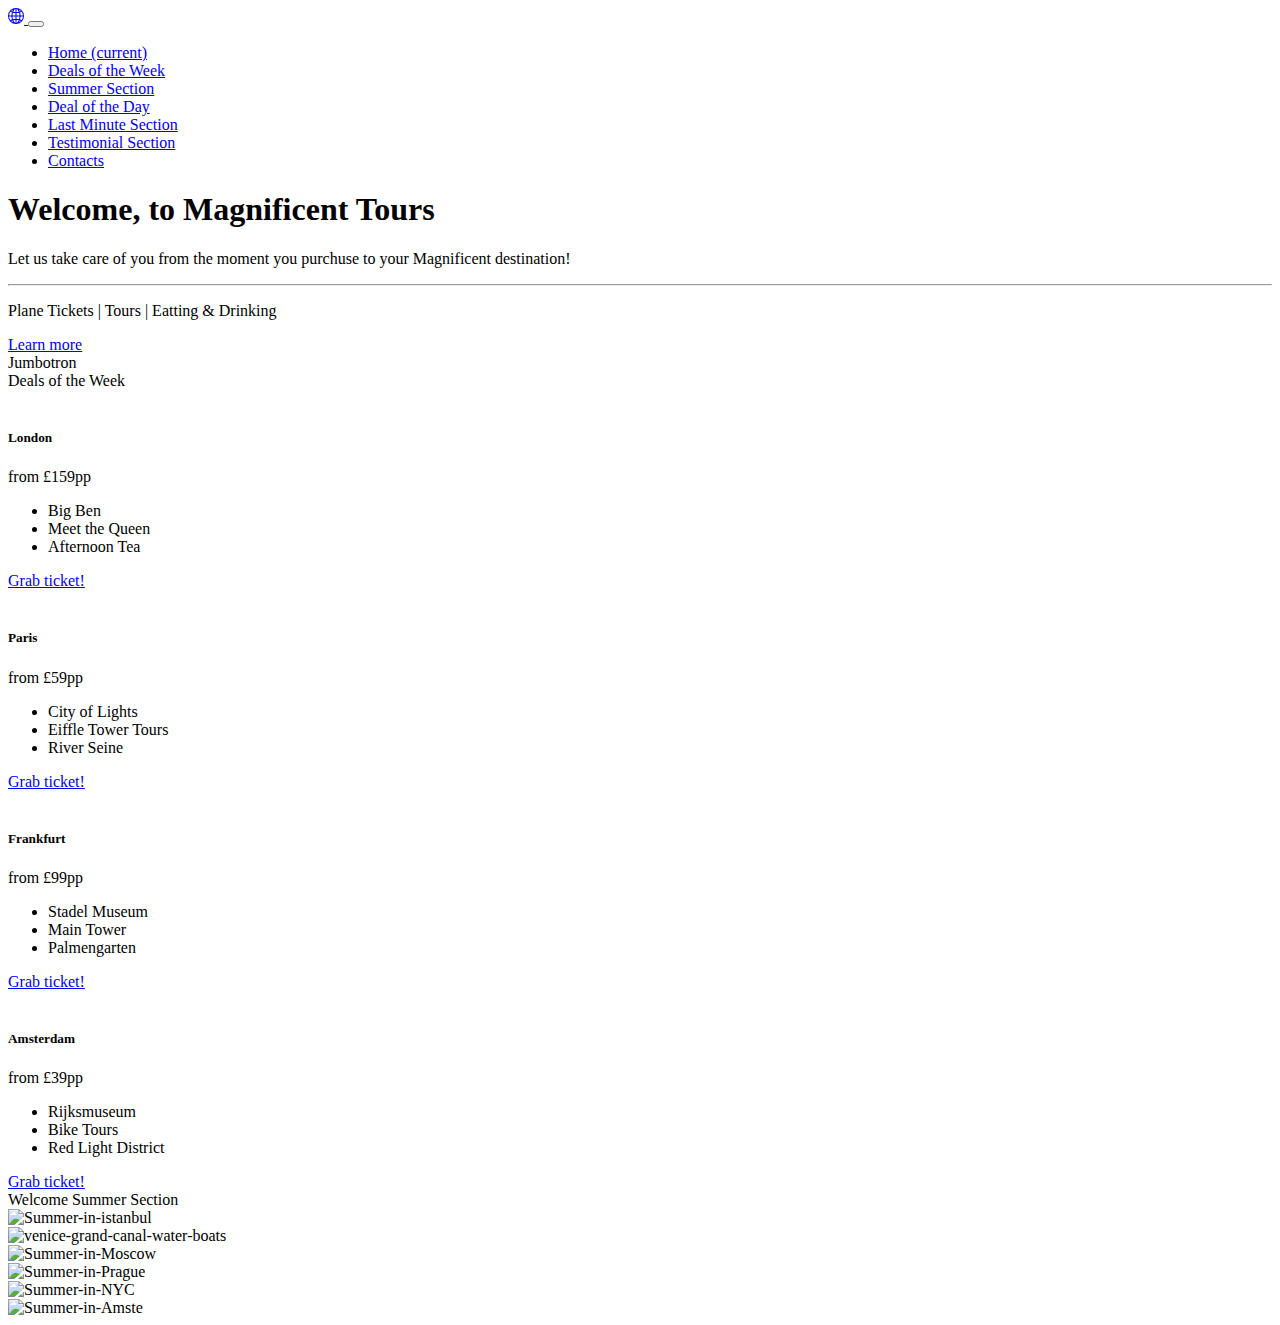
==== D3/index.html @ d069ca78 "Welcome Summer Section" ====
<!DOCTYPE html>
<html lang="en">
  <head>
    <!--

        ASSIGNMENT RULES
        - This challenge should be done in couples, go in Eduflow to find who you are paired with
        - Implement one exercise each, switching side from driver and navigator frequently
        - We suggest you to use Zoom or Google Hangouts to speak and look at each other throughout the whole activity

        - The exercise must be pushed to the repository and linked on EduFlow by the end of the day
        - You can google / use StackOverflow BUT we suggest you to use just the material provided
        - To test the page, open it with your browser and use the inspector.
        - Use Bootstrap4.6 classes to arrange the page layout and components.
        - Use containers, rows and cols in order to have a working responsive layout.


        EXERCISE: 
        You are implementing a website for a Travel Agency.
        In the page you will add all the destination you're dreaming to go to in the near future!


        Ex 1) Implement a navigation bar, connected to all the sections of the page. 
        Ex 2) Add a logo into the navigation bar (can be any image)
        Ex 3) Add a Jumbotron section in which you'll have the name and the claim of the tour operator
        Ex 4) Implement the "Deal of the Week" section. In this section you'll display 4 destinations.
         In this section you should have:
            - 4 destinations per row when the screen is very large
            - 3 destinations per row when you are on a tablet (or a smaller window)
            - 2 destinations per row when you are on a small screen

        Ex 5) Implement the "Welcome Summer" section. In this section you'll propose 6 destinations to your user
            In this section you should have:
                - 6 destinations per row when the screen is very large
                - 3 destinations per row when you are on a tablet (or a smaller window)
                - 2 destinations per row when you are on a small screen
        
        Ex 6) Implement a "Deal of the day" section. In this section you'll have:
            - 66% of the page with a picture of the destination
            - 33% with Name, dates, price and a short description

        Ex 7) Make the "Deal of the day" section disappear on a mobile screens
        Ex 8) Add to the Welcome Summer destinations section a large shadow
        Ex 9) Create a section Last Minute, in which you'll display the pictures from the destinations as Cards
        Ex 10) Create a "Testimonial" section, in which the user can find several feedbacks from fake customers
        Ex 11) Create a footer with the company information and a button "Contact Us"

        Ex 11) Create a button next to each section to collapse and reopen the given section
        Ex 12) Create a method that counts the number of "travels" on the page
        Ex 13) Create a modal view with a message and a email field
        Ex 14) When the user clicks on "contact us" the modal is displayed
        Ex 15) Create a function that adds a "HOT" badge to all the "Welcome Summer" offers
        Ex 16) Create a function to delete all "cards" from the page
      -->

       <!-- Bootstrap CSS -->
    <link
    rel="stylesheet"
    href="https://cdn.jsdelivr.net/npm/bootstrap@4.6.0/dist/css/bootstrap.min.css"
    integrity="sha384-B0vP5xmATw1+K9KRQjQERJvTumQW0nPEzvF6L/Z6nronJ3oUOFUFpCjEUQouq2+l"
    crossorigin="anonymous"
  />
  </head>
  <body>
    <div class="container">
        <!-- Navigation Section -->
        <nav class="navbar navbar-expand-lg navbar-light bg-light">
          <a class="navbar-brand" href="#"
            ><svg
              width="1em"
              height="1em"
              viewBox="0 0 16 16"
              class="bi bi-globe2"
              fill="currentColor"
              xmlns="http://www.w3.org/2000/svg"
            >
              <path
                fill-rule="evenodd"
                d="M0 8a8 8 0 1 1 16 0A8 8 0 0 1 0 8zm7.5-6.923c-.67.204-1.335.82-1.887 1.855-.143.268-.276.56-.395.872.705.157 1.472.257 2.282.287V1.077zM4.249 3.539a8.372 8.372 0 0 1-1.198-.49 7.01 7.01 0 0 1 2.276-1.52 6.7 6.7 0 0 0-.597.932 8.854 8.854 0 0 0-.48 1.079zM3.509 7.5H1.017A6.964 6.964 0 0 1 2.38 3.825c.47.258.995.482 1.565.667A13.4 13.4 0 0 0 3.508 7.5zm1.4-2.741c.808.187 1.681.301 2.591.332V7.5H4.51c.035-.987.176-1.914.399-2.741zM8.5 5.09V7.5h2.99a12.342 12.342 0 0 0-.399-2.741c-.808.187-1.681.301-2.591.332zM4.51 8.5H7.5v2.409c-.91.03-1.783.145-2.591.332a12.343 12.343 0 0 1-.4-2.741zm3.99 0v2.409c.91.03 1.783.145 2.591.332.223-.827.364-1.754.4-2.741H8.5zm-3.282 3.696A12.63 12.63 0 0 1 7.5 11.91v3.014c-.67-.204-1.335-.82-1.887-1.855a7.776 7.776 0 0 1-.395-.872zm.11 2.276a6.696 6.696 0 0 1-.598-.933 8.853 8.853 0 0 1-.481-1.079 8.38 8.38 0 0 0-1.198.49 7.01 7.01 0 0 0 2.276 1.522zm-1.383-2.964a9.083 9.083 0 0 0-1.565.667A6.963 6.963 0 0 1 1.018 8.5h2.49a13.36 13.36 0 0 0 .437 3.008zm6.728 2.964a7.009 7.009 0 0 0 2.275-1.521 8.376 8.376 0 0 0-1.197-.49 8.853 8.853 0 0 1-.481 1.078 6.688 6.688 0 0 1-.597.933zM8.5 11.909c.81.03 1.577.13 2.282.287-.12.312-.252.604-.395.872-.552 1.035-1.218 1.65-1.887 1.855V11.91zm3.555-.401c.57.185 1.095.409 1.565.667A6.963 6.963 0 0 0 14.982 8.5h-2.49a13.36 13.36 0 0 1-.437 3.008zM14.982 7.5h-2.49a13.361 13.361 0 0 0-.437-3.008 9.123 9.123 0 0 0 1.565-.667A6.963 6.963 0 0 1 14.982 7.5zM11.27 2.461c.177.334.339.694.482 1.078a8.368 8.368 0 0 0 1.196-.49 7.01 7.01 0 0 0-2.275-1.52c.218.283.418.597.597.932zm-.488 1.343c-.705.157-1.473.257-2.282.287V1.077c.67.204 1.335.82 1.887 1.855.143.268.276.56.395.872z"
              />
            </svg>
          </a>
          <button
            class="navbar-toggler"
            type="button"
            data-toggle="collapse"
            data-target="#navbarSupportedContent"
            aria-controls="navbarSupportedContent"
            aria-expanded="false"
            aria-label="Toggle navigation"
          >
            <span class="navbar-toggler-icon"></span>
          </button>
          <div class="collapse navbar-collapse" id="navbarSupportedContent">
              <ul class="navbar-nav mr-auto">
                <li class="nav-item active">
                  <a class="nav-link" href="#"
                    >Home <span class="sr-only">(current)</span></a
                  >
                </li>
                <li class="nav-item">
                  <a class="nav-link" href="#dealsOfTheWeek">Deals of the Week</a>
                </li>
                <li class="nav-item">
                  <a class="nav-link" href="#welcomeSummerSection"
                    >Summer Section</a
                  >
                </li>
                <li class="nav-item">
                  <a class="nav-link" href="#dealOfTheDay">Deal of the Day</a>
                </li>
                <li class="nav-item">
                  <a class="nav-link" href="#lastMinuteSection"
                    >Last Minute Section</a
                  >
                </li>
                <li class="nav-item">
                  <a class="nav-link" href="#carouselExampleCaptions"
                    >Testimonial Section</a
                  >
                </li>
                <li class="nav-item">
                  <a class="nav-link" href="#contact">Contacts</a>
                </li>
                <!-- <li class="nav-item dropdown">
                <a class="nav-link dropdown-toggle" href="#" id="navbarDropdown" role="button" data-toggle="dropdown"
                  aria-haspopup="true" aria-expanded="false">
                  Dropdown
                </a>
              <div class="dropdown-menu" aria-labelledby="navbarDropdown">
                <a class="dropdown-item" href="#">Action</a>
                <a class="dropdown-item" href="#">Another action</a>
                <div class="dropdown-divider"></div>
                <a class="dropdown-item" href="#">Something else here</a>
              </div>
              </li>-->
                <!-- <li class="nav-item">
                <a class="nav-link disabled" href="#" tabindex="-1" aria-disabled="true">Disabled</a>
              </li> -->
              </ul>
              <!-- <form class="form-inline my-2 my-lg-0">
              <input class="form-control mr-sm-2" type="search" placeholder="Search" aria-label="Search" />
              <button class="btn btn-outline-success my-2 my-sm-0" type="submit">
                Search
              </button>
            </form> -->
            </div>
          </nav>
  
          <!-- Jumbotron Section -->

  <div class="jumbotron collapse show" id="jumbotron">
    <h1 class="display-4">Welcome, to Magnificent Tours</h1>
    <p class="lead">
      Let us take care of you from the moment you purchuse to your Magnificent
      destination!
    </p>
    <hr class="my-4" />
    <p>Plane Tickets | Tours | Eatting & Drinking</p>
    <a class="btn btn-primary btn-lg" href="#" role="button">Learn more</a>
  </div>
  <div class="mx-auto text-center">
    <a
      class="btn btn-outline-secondary"
      data-toggle="collapse"
      data-target="#jumbotron"
      role="button"
      aria-expanded="false"
      aria-controls="jumbotron"
      >Jumbotron</a
    >
    <!-- Deals of the Week Section -->
         <div class="mx-auto text-center">
            <a
              class="btn btn-outline-secondary"
              data-toggle="collapse"
              data-target="#dealsOfTheWeek"
              role="button"
              aria-expanded="false"
              aria-controls="dealsOfTheWeek"
              >Deals of the Week</a
            >
          </div>
          <div class="row collapse show" id="dealsOfTheWeek">
            <div class="col-6 col-md-4 col-lg-3">
              <div class="card destination">
                <img
                  src="https://images.pexels.com/photos/460672/pexels-photo-460672.jpeg"
                  class="card-img-top"
                  alt=""
                />
                <div class="card-body">
                  <h5 class="card-title">London</h5>
                  <p class="card-text">from £159pp</p>
                </div>
                    <ul class="list-group list-group-flush">
                        <li class="list-group-item">Big Ben</li>
                        <li class="list-group-item">Meet the Queen</li>
                        <li class="list-group-item">Afternoon Tea</li>
                    </ul>
                <div class="card-body">
                  <a href="#" class="card-link">Grab ticket!</a>
                </div>
              </div>
            </div>
            <div class="col-6 col-md-4 col-lg-3">
              <div class="card destination">
                <img
                  src="https://images.pexels.com/photos/338515/pexels-photo-338515.jpeg"
                  class="card-img-top"
                  alt=""
                />
                <div class="card-body">
                  <h5 class="card-title">Paris</h5>
                  <p class="card-text">from £59pp</p>
                </div>
                <ul class="list-group list-group-flush">
                  <li class="list-group-item">City of Lights</li>
                  <li class="list-group-item">Eiffle Tower Tours</li>
                  <li class="list-group-item">River Seine</li>
                </ul>
                <div class="card-body">
                  <a href="#" class="card-link">Grab ticket!</a>
                </div>
              </div>
            </div>
            <div class="col-6 col-md-4 col-lg-3">
              <div class="card destination">
                <img
                  src="https://images.pexels.com/photos/1124460/pexels-photo-1124460.jpeg"
                  class="card-img-top"
                  alt=""
                />
                <div class="card-body">
                  <h5 class="card-title">Frankfurt</h5>
                  <p class="card-text">from £99pp</p>
                </div>
                <ul class="list-group list-group-flush">
                  <li class="list-group-item">Stadel Museum</li>
                  <li class="list-group-item">Main Tower</li>
                  <li class="list-group-item">Palmengarten</li>
                </ul>
                <div class="card-body">
                  <a href="#" class="card-link">Grab ticket!</a>
                </div>
              </div>
            </div>
            <div class="col-6 col-md-4 col-lg-3">
              <div class="card destination">
                <img
                  src="https://images.pexels.com/photos/1414467/pexels-photo-1414467.jpeg"
                  class="card-img-top"
                  alt=""
                />
                <div class="card-body">
                  <h5 class="card-title">Amsterdam</h5>
                  <p class="card-text">from £39pp</p>
                </div>
                <ul class="list-group list-group-flush">
                  <li class="list-group-item">Rijksmuseum</li>
                  <li class="list-group-item">Bike Tours</li>
                  <li class="list-group-item">Red Light District</li>
                </ul>
                <div class="card-body">
                  <a href="#" class="card-link">Grab ticket!</a>
                </div>
              </div>
            </div>
          </div>
  <!-- Welcome Summer Section -->
  <div class="mx-auto text-center">
    <a
      class="btn btn-outline-secondary"
      data-toggle="collapse"
      data-target="#welcomeSummerSection"
      role="button"
      aria-expanded="false"
      aria-controls="welcomeSummerSection"
      >Welcome Summer Section</a
    >
  </div>
    <div
    class="container shadow-lg p-3 mb-5 bg-white rounded collapse show"
    id="welcomeSummerSection"
    >
    <div class="row">
      <div class="col-6 col-md-4 col-lg-2 destination">
        <img
          class="img-fluid"
          src="https://images.pexels.com/photos/2159549/pexels-photo-2159549.jpeg"
          alt="Summer-in-istanbul"
        />
      </div>
      <div class="col-6 col-md-4 col-lg-2 destination">
        <img
          class="img-fluid"
          src="https://images.pexels.com/photos/161850/venice-grand-canal-water-boats-161850.jpeg"
          alt="venice-grand-canal-water-boats"
        />
      </div>
      <div class="col-6 col-md-4 col-lg-2 destination">
        <img
          class="img-fluid"
          src="https://images.pexels.com/photos/2842117/pexels-photo-2842117.jpeg"
          alt="Summer-in-Moscow"
        />
      </div>
      <div class="col-6 col-md-4 col-lg-2 destination">
        <img
          class="img-fluid"
          src="https://images.pexels.com/photos/126292/pexels-photo-126292.jpeg"
          alt="Summer-in-Prague"
        />
      </div>
      <div class="col-6 col-md-4 col-lg-2 destination">
        <img
          class="img-fluid"
          src="https://images.pexels.com/photos/1486222/pexels-photo-1486222.jpeg"
          alt="Summer-in-NYC"
        />
      </div>
      <div class="col-6 col-md-4 col-lg-2 destination">
        <img
          class="img-fluid"
          src="https://images.pexels.com/photos/1414467/pexels-photo-1414467.jpeg"
          alt="Summer-in-Amste"
        />
      </div>
    </div>
  </div>
 <!-- Option 1: jQuery and Bootstrap Bundle (includes Popper) -->
 <script
 src="https://code.jquery.com/jquery-3.5.1.slim.min.js"
 integrity="sha384-DfXdz2htPH0lsSSs5nCTpuj/zy4C+OGpamoFVy38MVBnE+IbbVYUew+OrCXaRkfj"
 crossorigin="anonymous"
></script>
<script
 src="https://cdn.jsdelivr.net/npm/bootstrap@4.6.0/dist/js/bootstrap.bundle.min.js"
 integrity="sha384-Piv4xVNRyMGpqkS2by6br4gNJ7DXjqk09RmUpJ8jgGtD7zP9yug3goQfGII0yAns"
 crossorigin="anonymous"
></script>

<!-- Option 2: Separate Popper and Bootstrap JS -->
<!--
<script src="https://code.jquery.com/jquery-3.5.1.slim.min.js" integrity="sha384-DfXdz2htPH0lsSSs5nCTpuj/zy4C+OGpamoFVy38MVBnE+IbbVYUew+OrCXaRkfj" crossorigin="anonymous"></script>
<script src="https://cdn.jsdelivr.net/npm/popper.js@1.16.1/dist/umd/popper.min.js" integrity="sha384-9/reFTGAW83EW2RDu2S0VKaIzap3H66lZH81PoYlFhbGU+6BZp6G7niu735Sk7lN" crossorigin="anonymous"></script>
<script src="https://cdn.jsdelivr.net/npm/bootstrap@4.6.0/dist/js/bootstrap.min.js" integrity="sha384-+YQ4JLhjyBLPDQt//I+STsc9iw4uQqACwlvpslubQzn4u2UU2UFM80nGisd026JF" crossorigin="anonymous"></script>
-->

  </body>
</html>
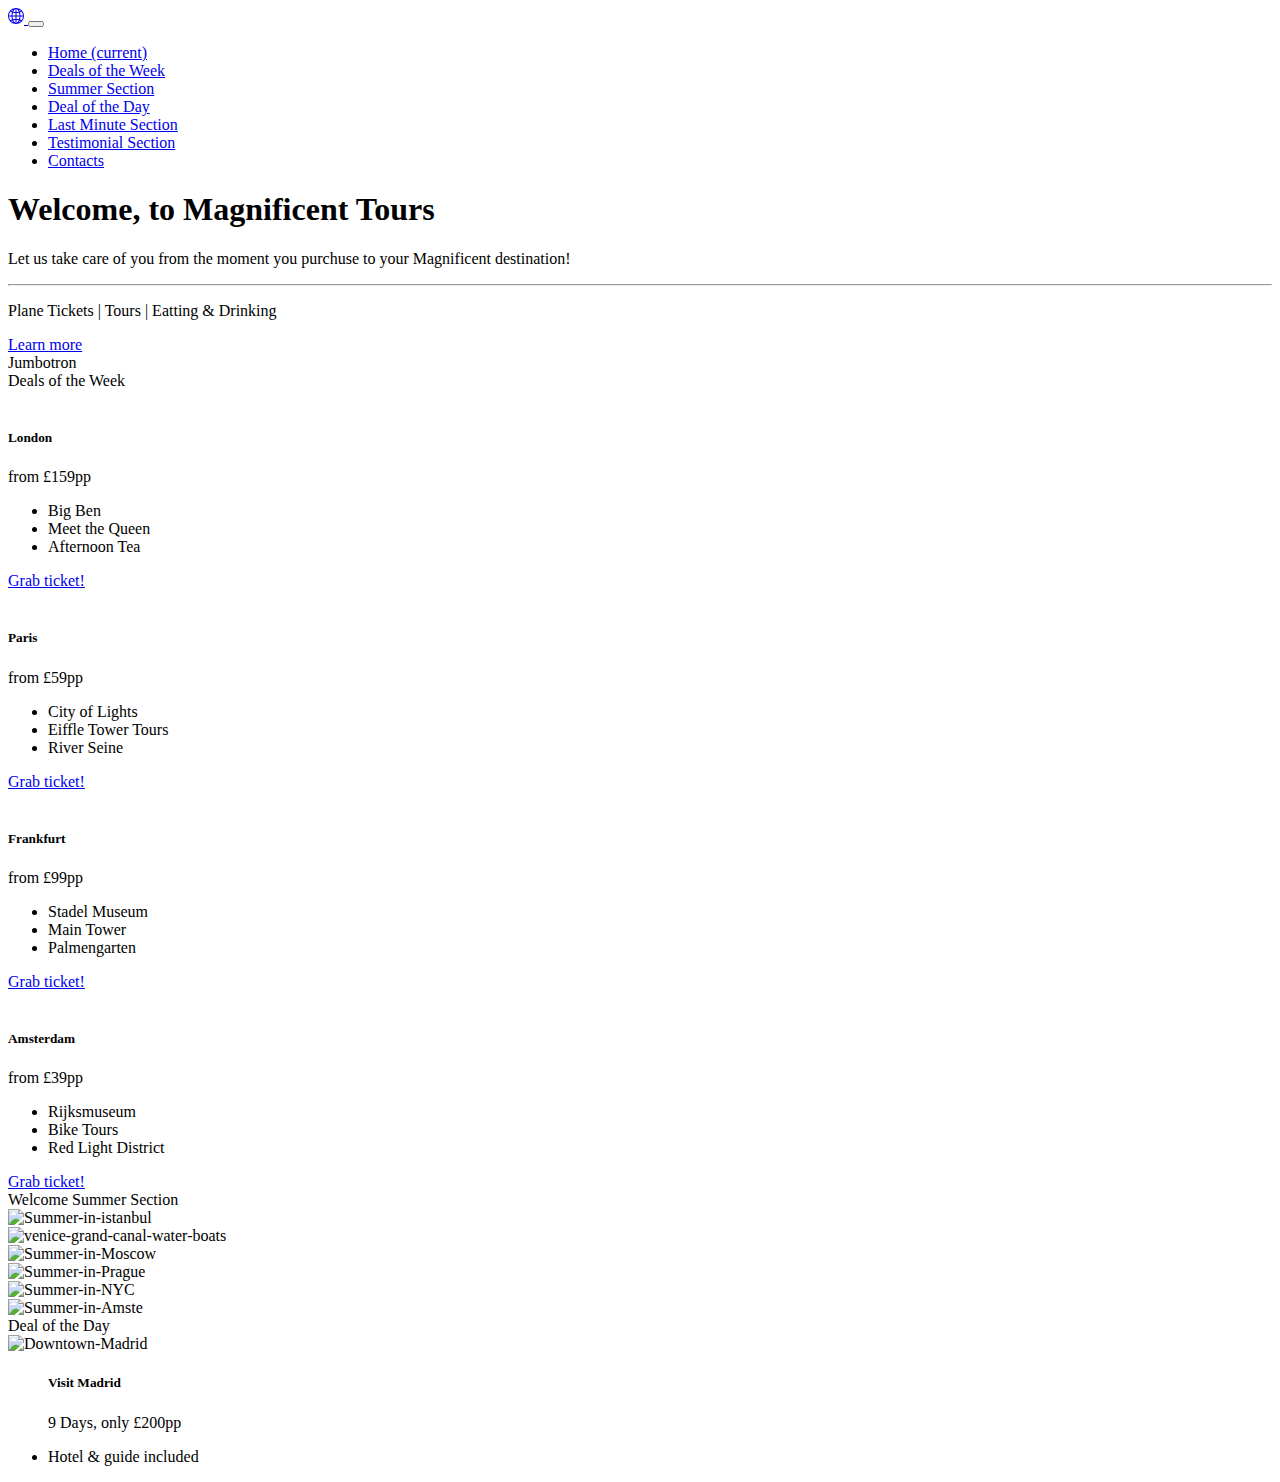
==== commit eb6d9a32: "Deal of the Day Completed" ====
--- a/D3/index.html
+++ b/D3/index.html
@@ -328,6 +328,39 @@
       </div>
     </div>
   </div>
+  <!-- Deal of the Day -->
+    <div class="mx-auto text-center d-none d-md-block">
+        <a
+          class="btn btn-outline-secondary"
+          data-toggle="collapse"
+          data-target="#dealOfTheDay"
+          role="button"
+          aria-expanded="false"
+          aria-controls="dealOfTheDay"
+          >Deal of the Day</a
+        >
+      </div>
+      <div id="dealOfTheDay" class="collapse show">
+        <div class="container d-none d-md-block">
+          <div class="row">
+            <div class="col-8 destination">
+              <img
+                src="https://images.pexels.com/photos/3757144/pexels-photo-3757144.jpeg"
+                alt="Downtown-Madrid"
+                width="100%"
+              />
+            </div>
+            <div class="col-4">
+              <ul class="list-group list-group-flush">
+                <h5 class="card-title">Visit Madrid</h5>
+                <p class="card-text">9 Days, only £200pp</p>
+                <li class="list-group-item">Hotel & guide included</li>
+              </ul>
+            </div>
+          </div>
+        </div>
+      </div>
+    </div>
  <!-- Option 1: jQuery and Bootstrap Bundle (includes Popper) -->
  <script
  src="https://code.jquery.com/jquery-3.5.1.slim.min.js"
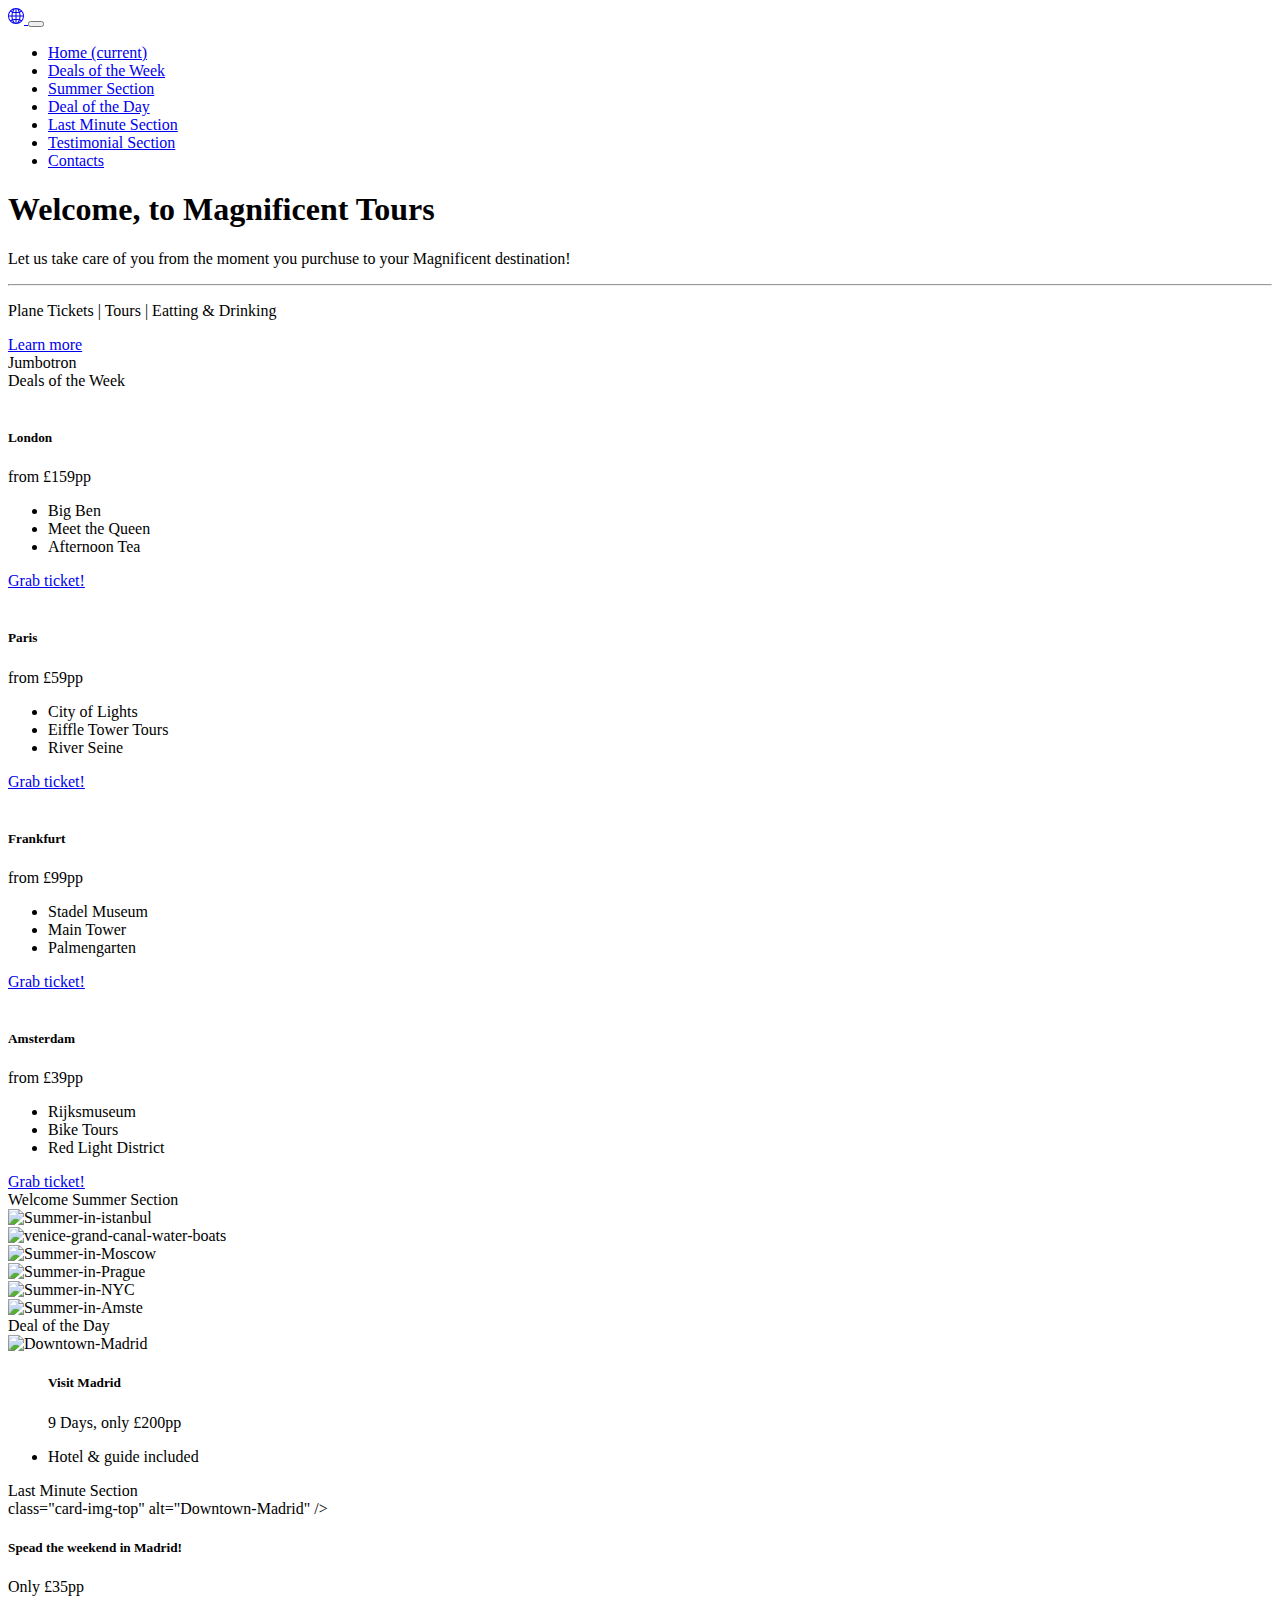
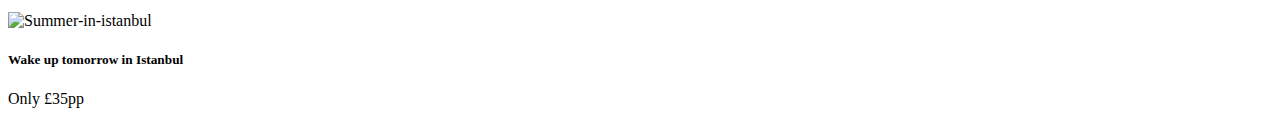
==== commit a3d337d1: "Last Minute Section" ====
--- a/D3/index.html
+++ b/D3/index.html
@@ -361,6 +361,48 @@
         </div>
       </div>
     </div>
+ <!-- Last Minute Section -->
+ <div class="mx-auto text-center">
+    <a
+      class="btn btn-outline-secondary"
+      data-toggle="collapse"
+      data-target="#lastMinuteSection"
+      role="button"
+      aria-expanded="false"
+      aria-controls="lastMinuteSection"
+      >Last Minute Section</a
+    >
+  </div>
+  <div class="container my-0 my-md-1">
+    <div id="lastMinuteSection" class="collapse show">
+      <div class="row">
+        <div class="col-sm-6">
+          <div class="card destination">
+              class="card-img-top"
+              alt="Downtown-Madrid"
+            />
+            <div class="card-body">
+              <h5 class="card-title">Spead the weekend in Madrid!</h5>
+              <p class="card-text">Only £35pp</p>
+            </div>
+          </div>
+        </div>
+        <div class="col-sm-6">
+          <div class="card destination">
+            <img
+              src="https://images.pexels.com/photos/2159549/pexels-photo-2159549.jpeg"
+              class="card-img-top destination"
+              alt="Summer-in-istanbul"
+            />
+            <div class="card-body">
+              <h5 class="card-title">Wake up tomorrow in Istanbul</h5>
+              <p class="card-text">Only £35pp</p>
+            </div>
+          </div>
+        </div>
+      </div>
+    </div>
+  </div>
  <!-- Option 1: jQuery and Bootstrap Bundle (includes Popper) -->
  <script
  src="https://code.jquery.com/jquery-3.5.1.slim.min.js"
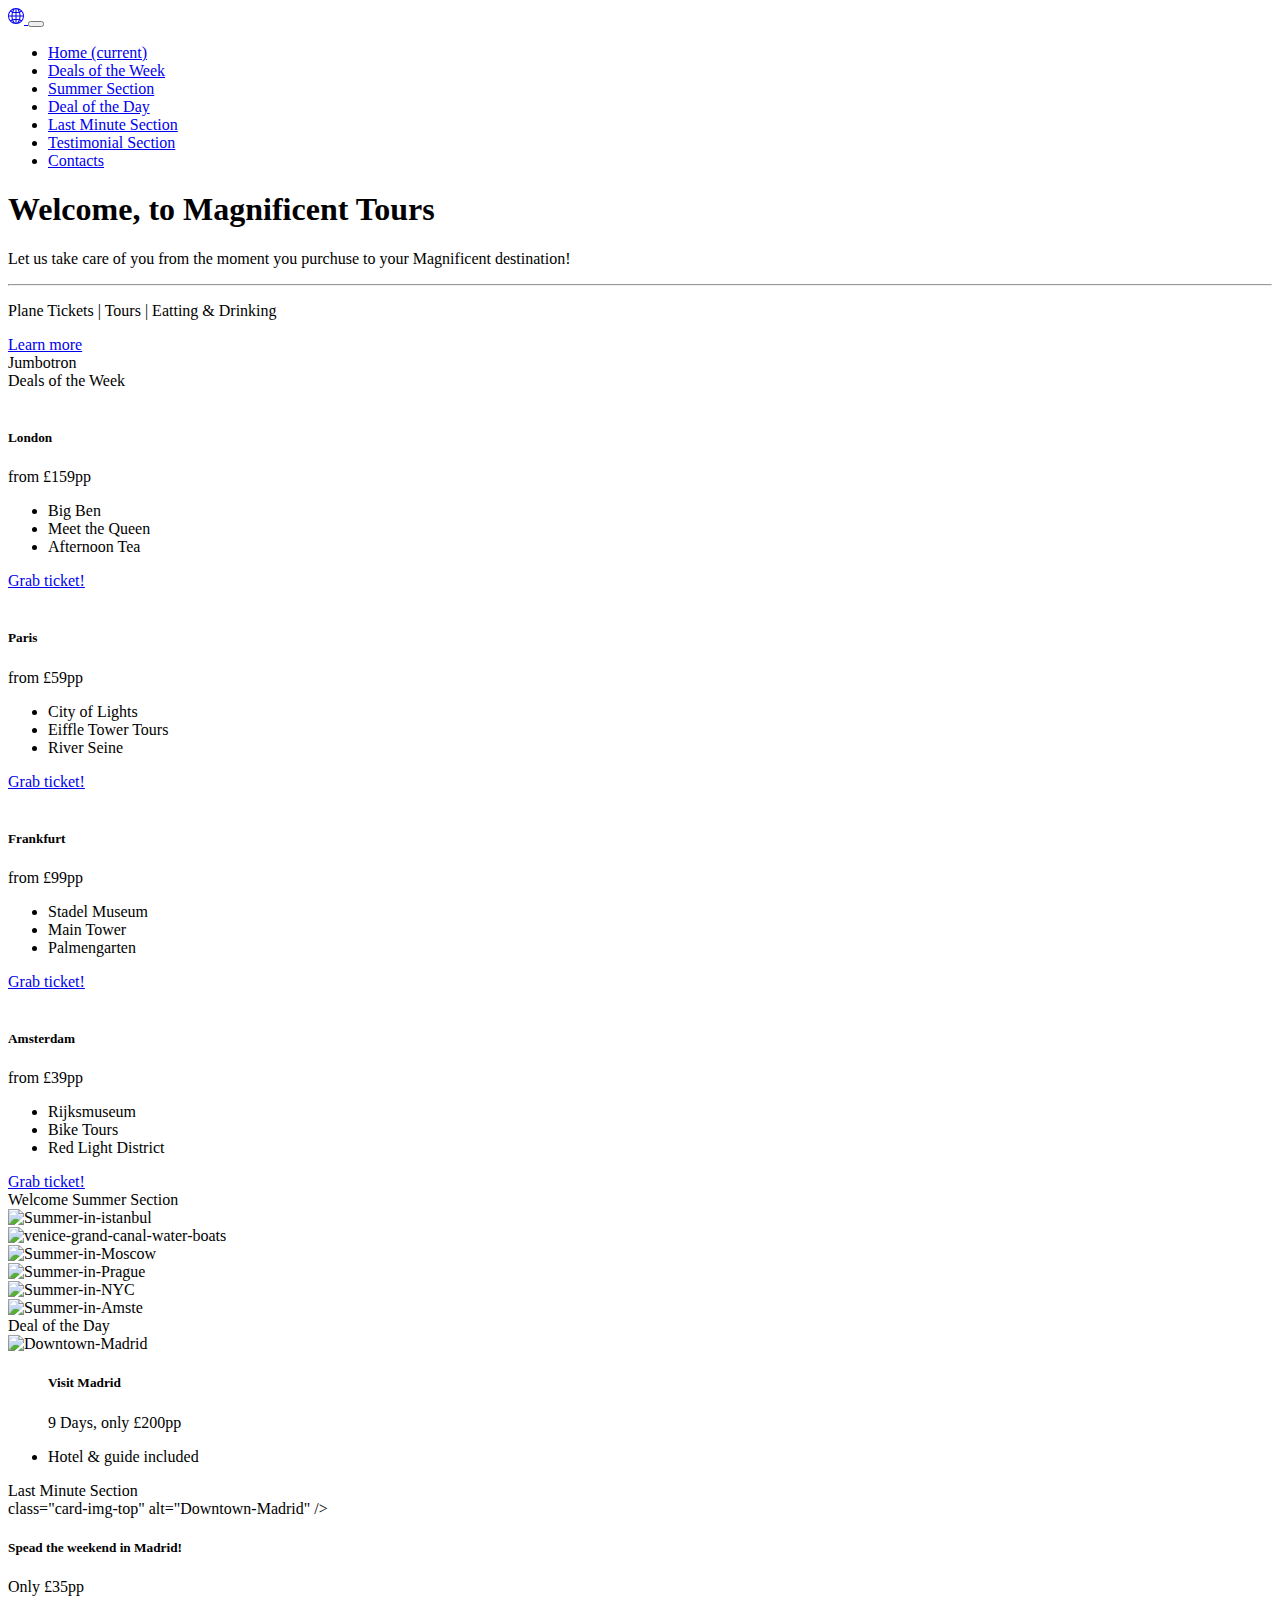
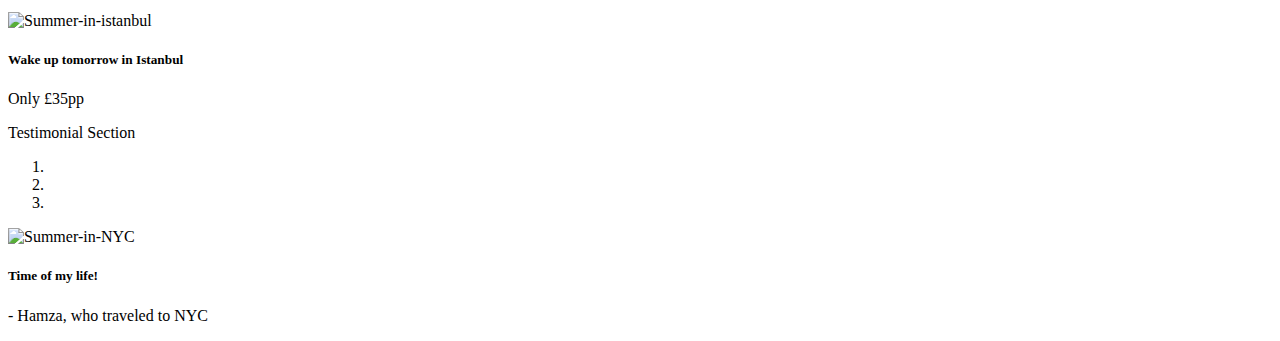
==== commit a8370dff: "Testimonial Section Part 1" ====
--- a/D3/index.html
+++ b/D3/index.html
@@ -403,6 +403,45 @@
       </div>
     </div>
   </div>
+ <!-- Testimonial Section -->
+ <div class="mx-auto text-center">
+    <a
+      class="btn btn-outline-secondary"
+      data-toggle="collapse"
+      data-target="#carouselExampleCaptions"
+      role="button"
+      aria-expanded="false"
+      aria-controls="carouselExampleCaptions"
+      >Testimonial Section</a
+    >
+  </div>
+  <div class="container">
+    <div
+      id="carouselExampleCaptions"
+      class="carousel slide collapse show"
+      data-ride="carousel"
+    >
+      <ol class="carousel-indicators">
+        <li
+          data-target="#carouselExampleCaptions"
+          data-slide-to="0"
+          class="active"
+        ></li>
+        <li data-target="#carouselExampleCaptions" data-slide-to="1"></li>
+        <li data-target="#carouselExampleCaptions" data-slide-to="2"></li>
+      </ol>
+      <div class="carousel-inner">
+        <div class="carousel-item active">
+          <img
+            src="https://images.pexels.com/photos/1486222/pexels-photo-1486222.jpeg"
+            class="d-block w-100 destination"
+            alt="Summer-in-NYC"
+          />
+          <div class="carousel-caption d-none d-md-block">
+            <h5>Time of my life!</h5>
+            <p>- Hamza, who traveled to NYC</p>
+          </div>
+        </div>
  <!-- Option 1: jQuery and Bootstrap Bundle (includes Popper) -->
  <script
  src="https://code.jquery.com/jquery-3.5.1.slim.min.js"
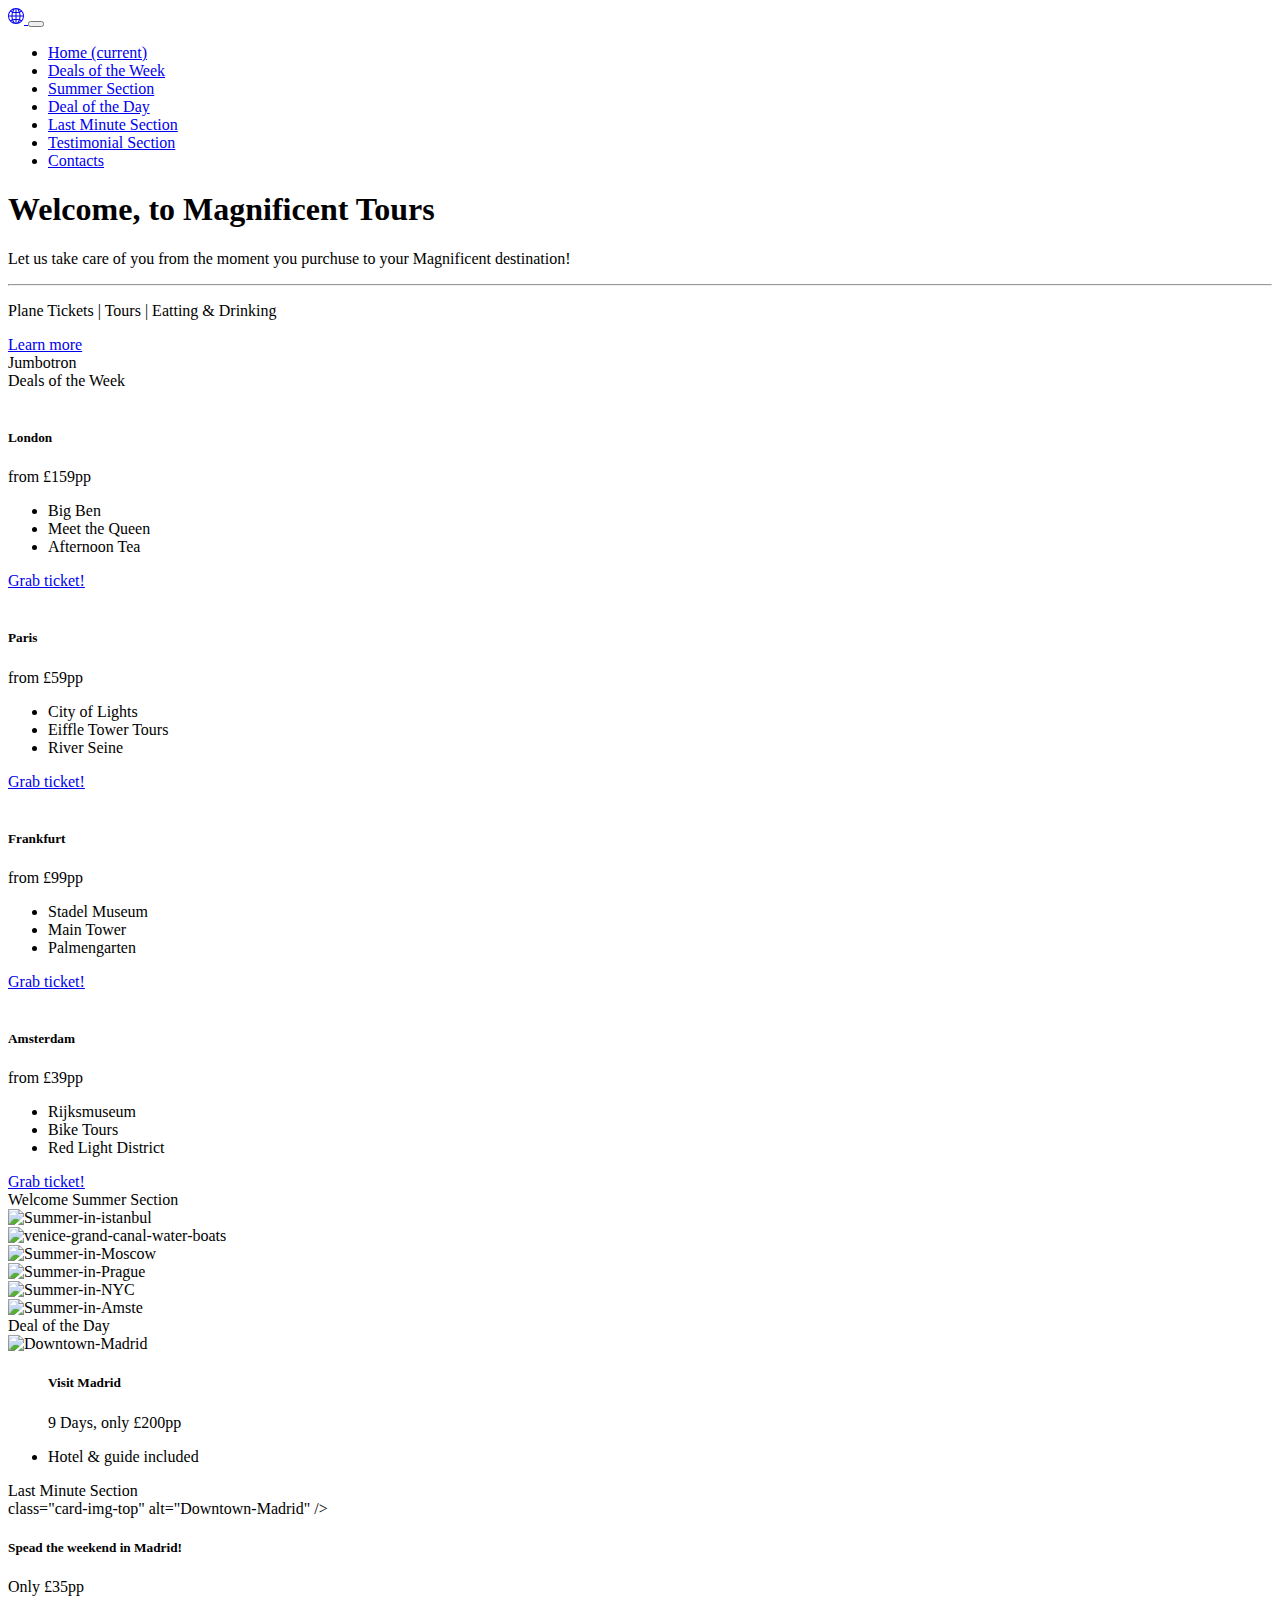
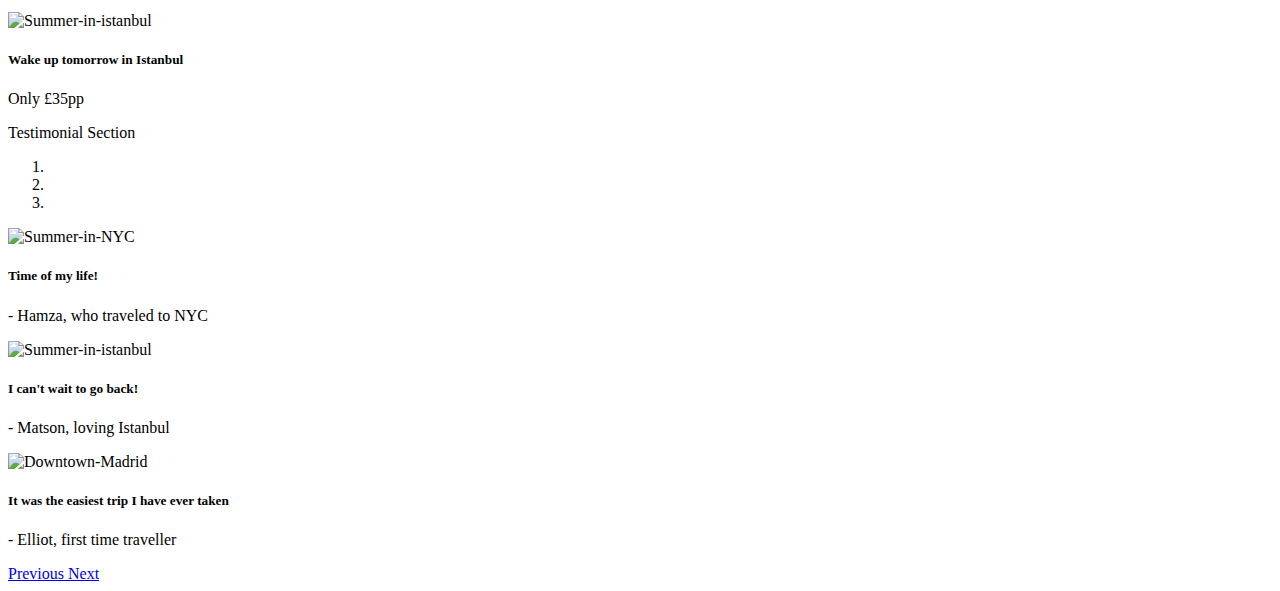
==== commit d37438a4: "Testimonial Section Part 2" ====
--- a/D3/index.html
+++ b/D3/index.html
@@ -403,45 +403,99 @@
       </div>
     </div>
   </div>
- <!-- Testimonial Section -->
- <div class="mx-auto text-center">
-    <a
-      class="btn btn-outline-secondary"
-      data-toggle="collapse"
-      data-target="#carouselExampleCaptions"
-      role="button"
-      aria-expanded="false"
-      aria-controls="carouselExampleCaptions"
-      >Testimonial Section</a
-    >
-  </div>
-  <div class="container">
-    <div
-      id="carouselExampleCaptions"
-      class="carousel slide collapse show"
-      data-ride="carousel"
-    >
-      <ol class="carousel-indicators">
-        <li
+      <!-- Testimonial Section -->
+      <div class="mx-auto text-center">
+        <a
+          class="btn btn-outline-secondary"
+          data-toggle="collapse"
           data-target="#carouselExampleCaptions"
-          data-slide-to="0"
-          class="active"
-        ></li>
-        <li data-target="#carouselExampleCaptions" data-slide-to="1"></li>
-        <li data-target="#carouselExampleCaptions" data-slide-to="2"></li>
-      </ol>
-      <div class="carousel-inner">
-        <div class="carousel-item active">
-          <img
-            src="https://images.pexels.com/photos/1486222/pexels-photo-1486222.jpeg"
-            class="d-block w-100 destination"
-            alt="Summer-in-NYC"
-          />
-          <div class="carousel-caption d-none d-md-block">
-            <h5>Time of my life!</h5>
-            <p>- Hamza, who traveled to NYC</p>
+          role="button"
+          aria-expanded="false"
+          aria-controls="carouselExampleCaptions"
+          >Testimonial Section</a
+        >
+      </div>
+      <div class="container">
+        <div
+          id="carouselExampleCaptions"
+          class="carousel slide collapse show"
+          data-ride="carousel"
+        >
+          <ol class="carousel-indicators">
+            <li
+              data-target="#carouselExampleCaptions"
+              data-slide-to="0"
+              class="active"
+            ></li>
+            <li data-target="#carouselExampleCaptions" data-slide-to="1"></li>
+            <li data-target="#carouselExampleCaptions" data-slide-to="2"></li>
+          </ol>
+          <div class="carousel-inner">
+            <div class="carousel-item active">
+              <img
+                src="https://images.pexels.com/photos/1486222/pexels-photo-1486222.jpeg"
+                class="d-block w-100 destination"
+                alt="Summer-in-NYC"
+              />
+              <div class="carousel-caption d-none d-md-block">
+                <h5>Time of my life!</h5>
+                <p>- Hamza, who traveled to NYC</p>
+              </div>
+            </div>
+            <div class="carousel-item">
+              <img
+                src="https://images.pexels.com/photos/2159549/pexels-photo-2159549.jpeg"
+                class="d-block w-100 destination"
+                alt="Summer-in-istanbul"
+              />
+              <div class="carousel-caption d-none d-md-block">
+                <h5>I can't wait to go back!</h5>
+                <p>- Matson, loving Istanbul</p>
+              </div>
+            </div>
+            <div class="carousel-item">
+              <img
+                src="https://images.pexels.com/photos/3757144/pexels-photo-3757144.jpeg"
+                class="d-block w-100 destination"
+                alt="Downtown-Madrid"
+              />
+              <div class="carousel-caption d-none d-md-block">
+                <h5>It was the easiest trip I have ever taken</h5>
+                <p>- Elliot, first time traveller</p>
+              </div>
+            </div>
           </div>
+          <a
+            class="carousel-control-prev"
+            href="#carouselExampleCaptions"
+            role="button"
+            data-slide="prev"
+          >
+            <span class="carousel-control-prev-icon" aria-hidden="true"></span>
+            <span class="sr-only">Previous</span>
+          </a>
+          <a
+            class="carousel-control-next"
+            href="#carouselExampleCaptions"
+            role="button"
+            data-slide="next"
+          >
+            <span class="carousel-control-next-icon" aria-hidden="true"></span>
+            <span class="sr-only">Next</span>
+          </a>
         </div>
+        <!-- <div class="card">
+        <div class="card-header">
+          Quote
+        </div>
+        <div class="card-body">
+          <blockquote class="blockquote mb-0">
+            <p>Lorem ipsum dolor sit amet, consectetur adipiscing elit. Integer posuere erat a ante.</p>
+            <footer class="blockquote-footer">Someone famous in <cite title="Source Title">Source Title</cite></footer>
+          </blockquote>
+        </div>
+      </div> -->
+      </div>
  <!-- Option 1: jQuery and Bootstrap Bundle (includes Popper) -->
  <script
  src="https://code.jquery.com/jquery-3.5.1.slim.min.js"
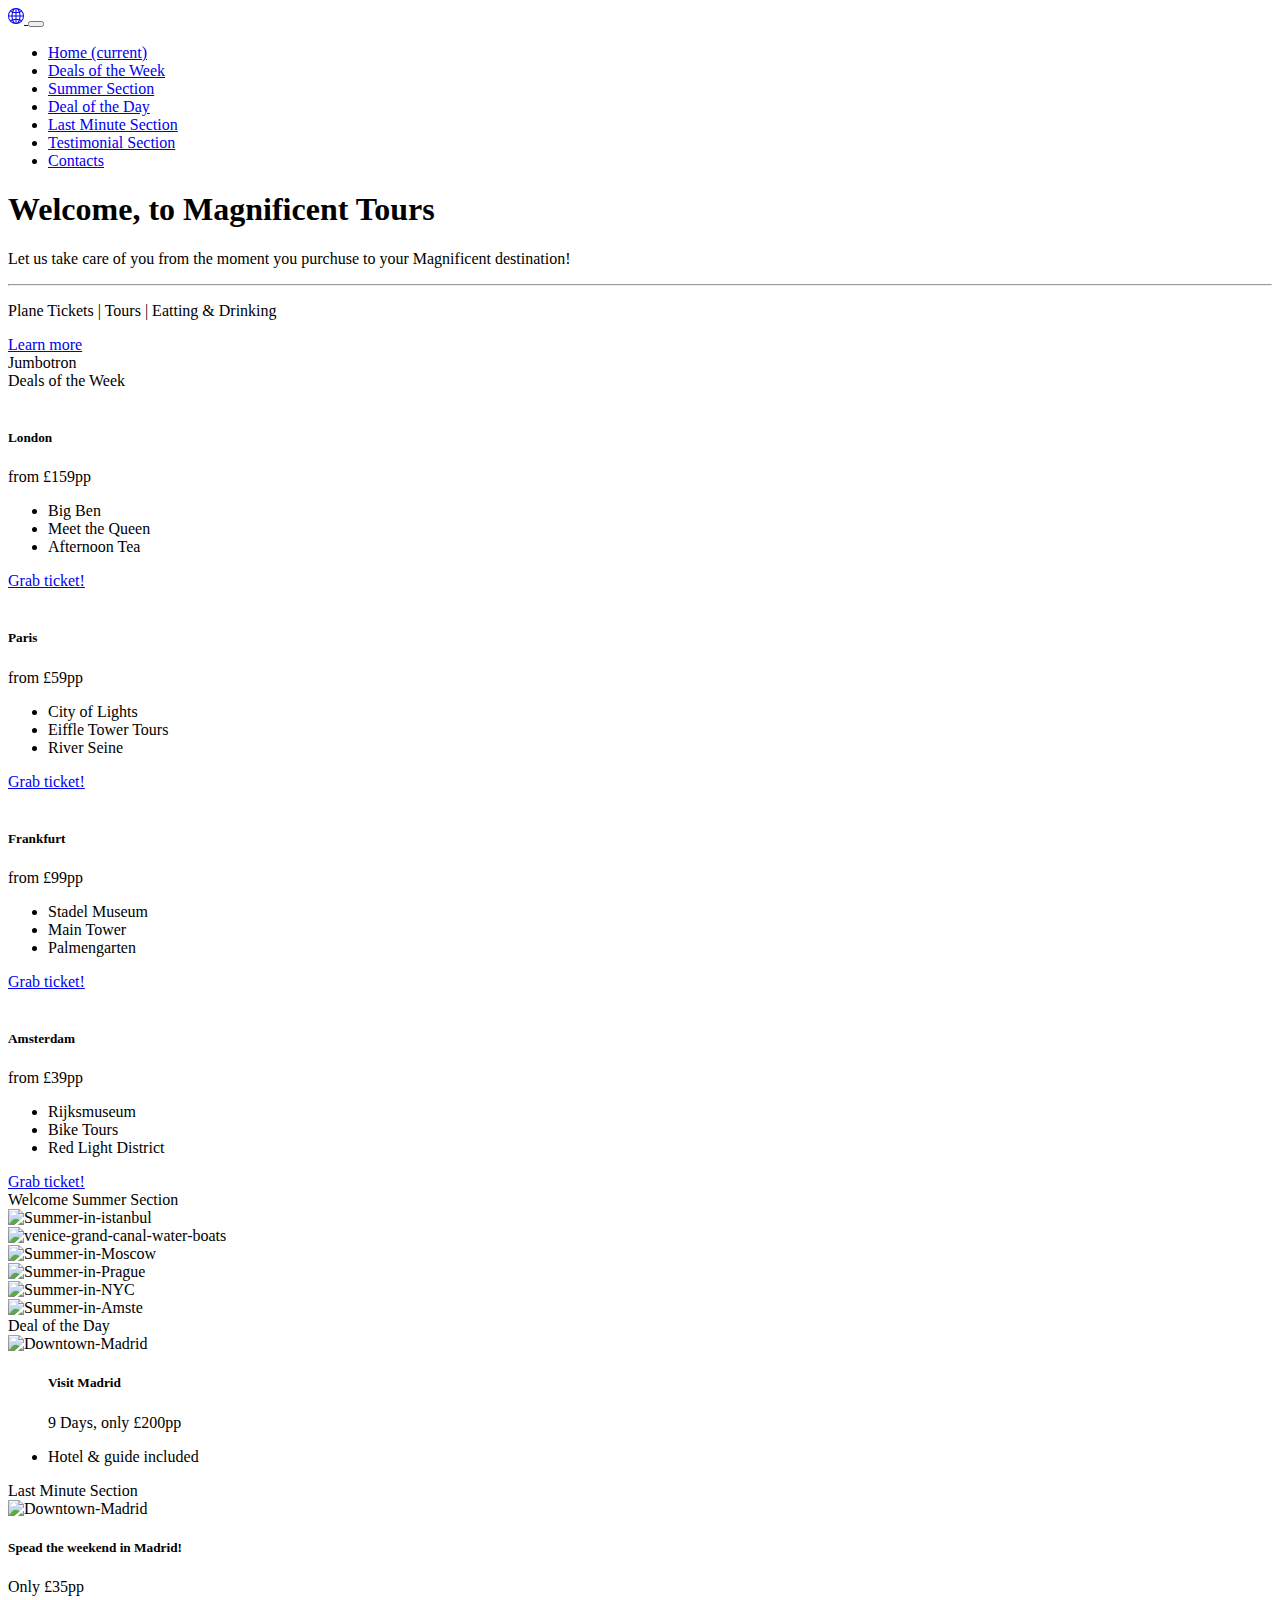
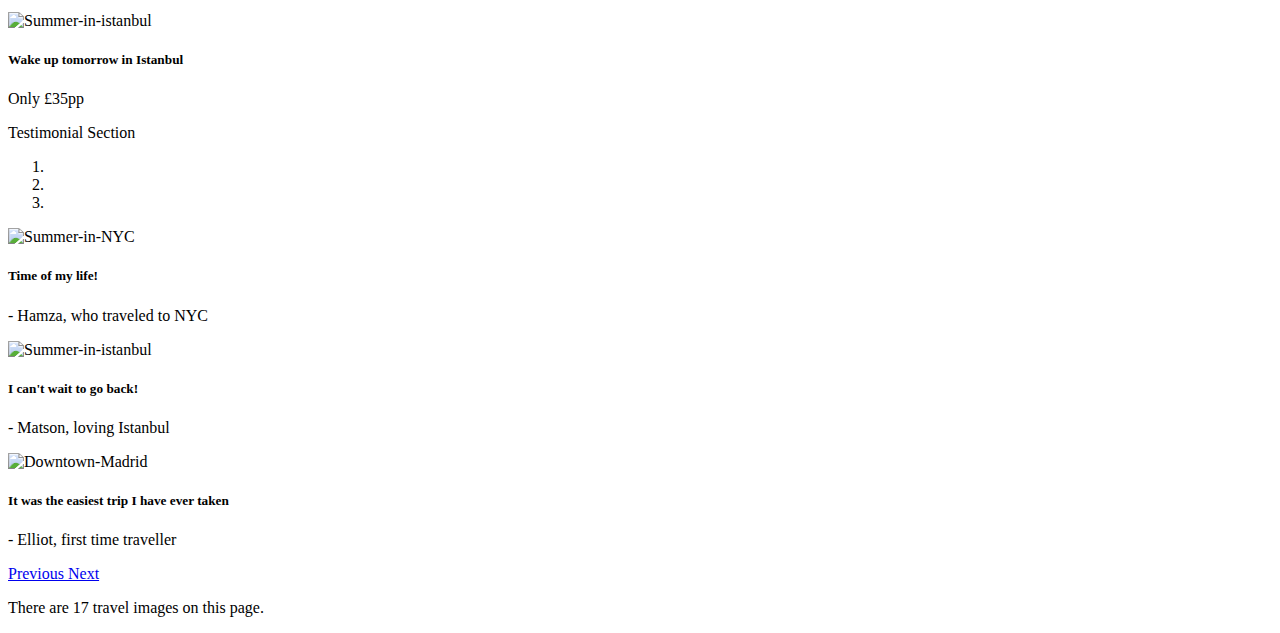
==== commit 72961275: "Counting "travel" exercise" ====
--- a/D3/index.html
+++ b/D3/index.html
@@ -378,6 +378,8 @@
       <div class="row">
         <div class="col-sm-6">
           <div class="card destination">
+            <img
+              src="https://images.pexels.com/photos/3757144/pexels-photo-3757144.jpeg"
               class="card-img-top"
               alt="Downtown-Madrid"
             />
@@ -496,6 +498,24 @@
         </div>
       </div> -->
       </div>
+
+
+      <!-- Counting "travel" -->
+
+      <div class="container" id="contact">
+        <p class="text-center text-secondary">
+          <script>
+            function travelImgNbr() {
+              let travelImage = document.getElementsByClassName("destination")
+                .length;
+              document.write(
+                "There are " + travelImage + " travel images on this page."
+              );
+            }
+            console.log(travelImgNbr());
+          </script>
+        </p>
+      </div>
  <!-- Option 1: jQuery and Bootstrap Bundle (includes Popper) -->
  <script
  src="https://code.jquery.com/jquery-3.5.1.slim.min.js"
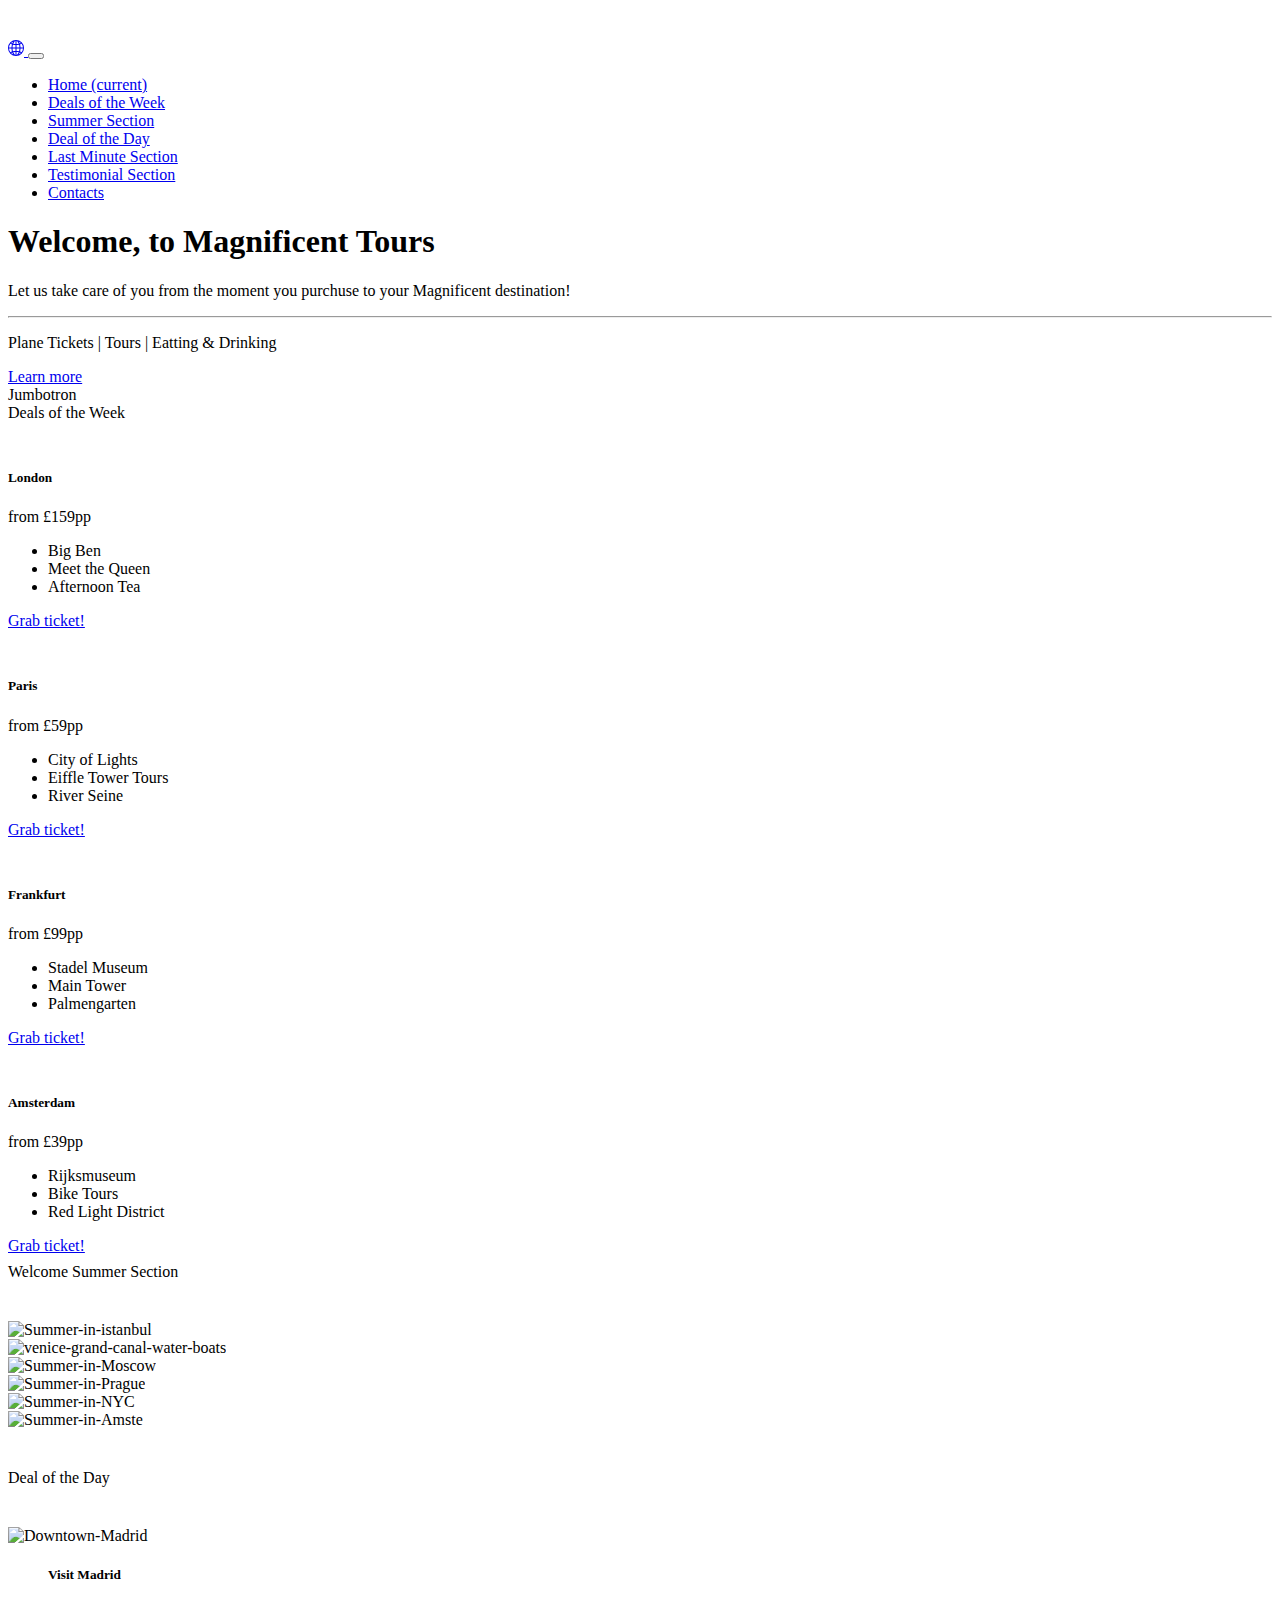
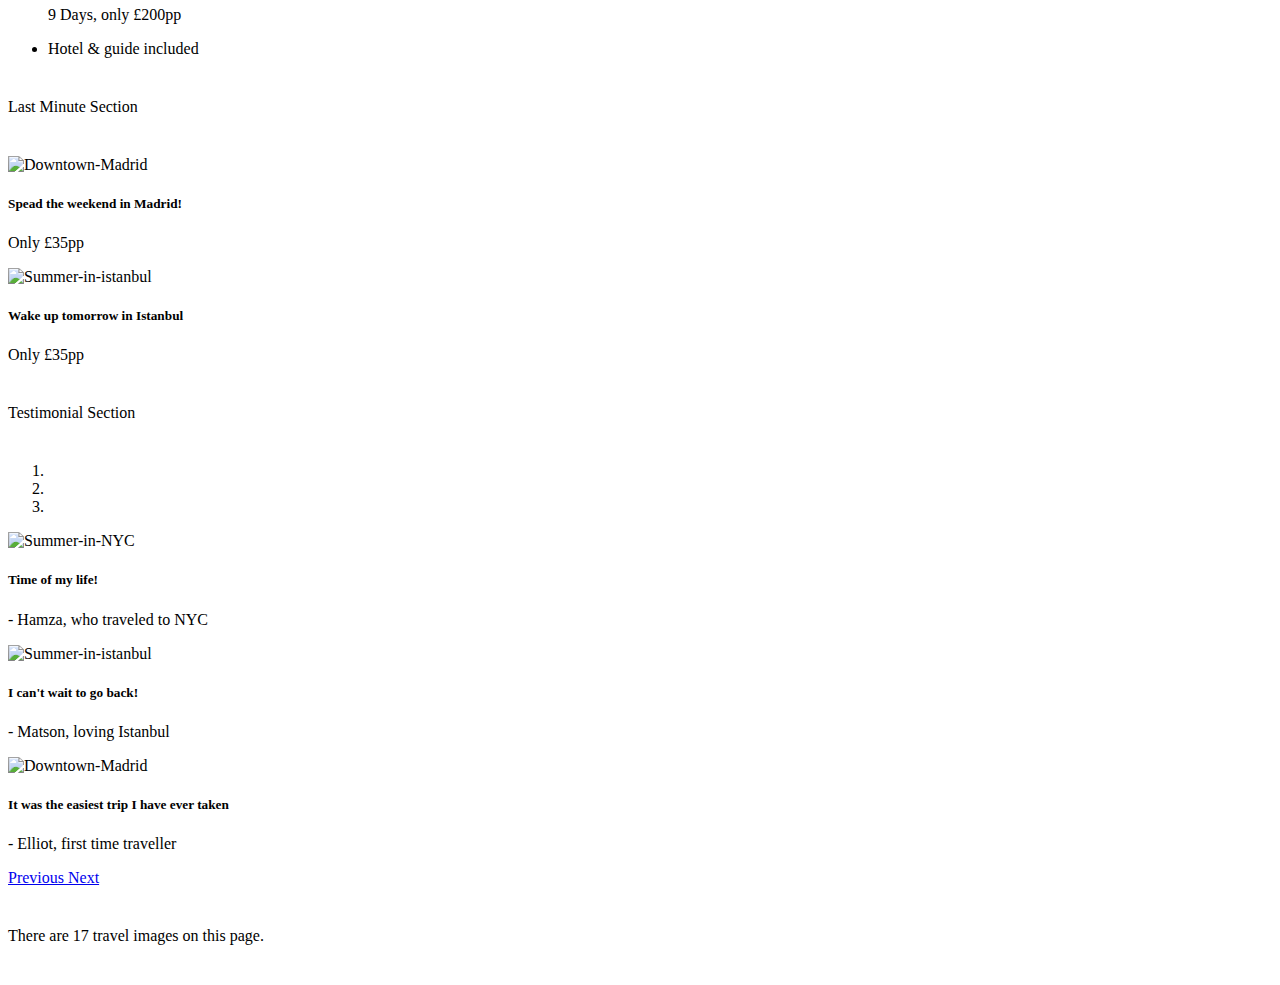
==== commit aae5f662: "CSS Added" ====
--- a/D3/index.html
+++ b/D3/index.html
@@ -60,6 +60,38 @@
     integrity="sha384-B0vP5xmATw1+K9KRQjQERJvTumQW0nPEzvF6L/Z6nronJ3oUOFUFpCjEUQouq2+l"
     crossorigin="anonymous"
   />
+  <style>
+    .item {
+      position: relative;
+      padding-top: 20px;
+      display: inline-block;
+    }
+
+    .notify-badge {
+      position: absolute;
+      right: -20px;
+      top: 10px;
+      background: red;
+      text-align: center;
+      border-radius: 30px 30px 30px 30px;
+      color: white;
+      padding: 5px 10px;
+      font-size: 20px;
+    }
+
+    .container {
+      margin: 40px auto;
+    }
+
+    .btn {
+      margin: 8px auto;
+    }
+
+    .card {
+      margin: 8px auto;
+    }
+  </style>
+  <title>Travel Agency</title>
   </head>
   <body>
     <div class="container">
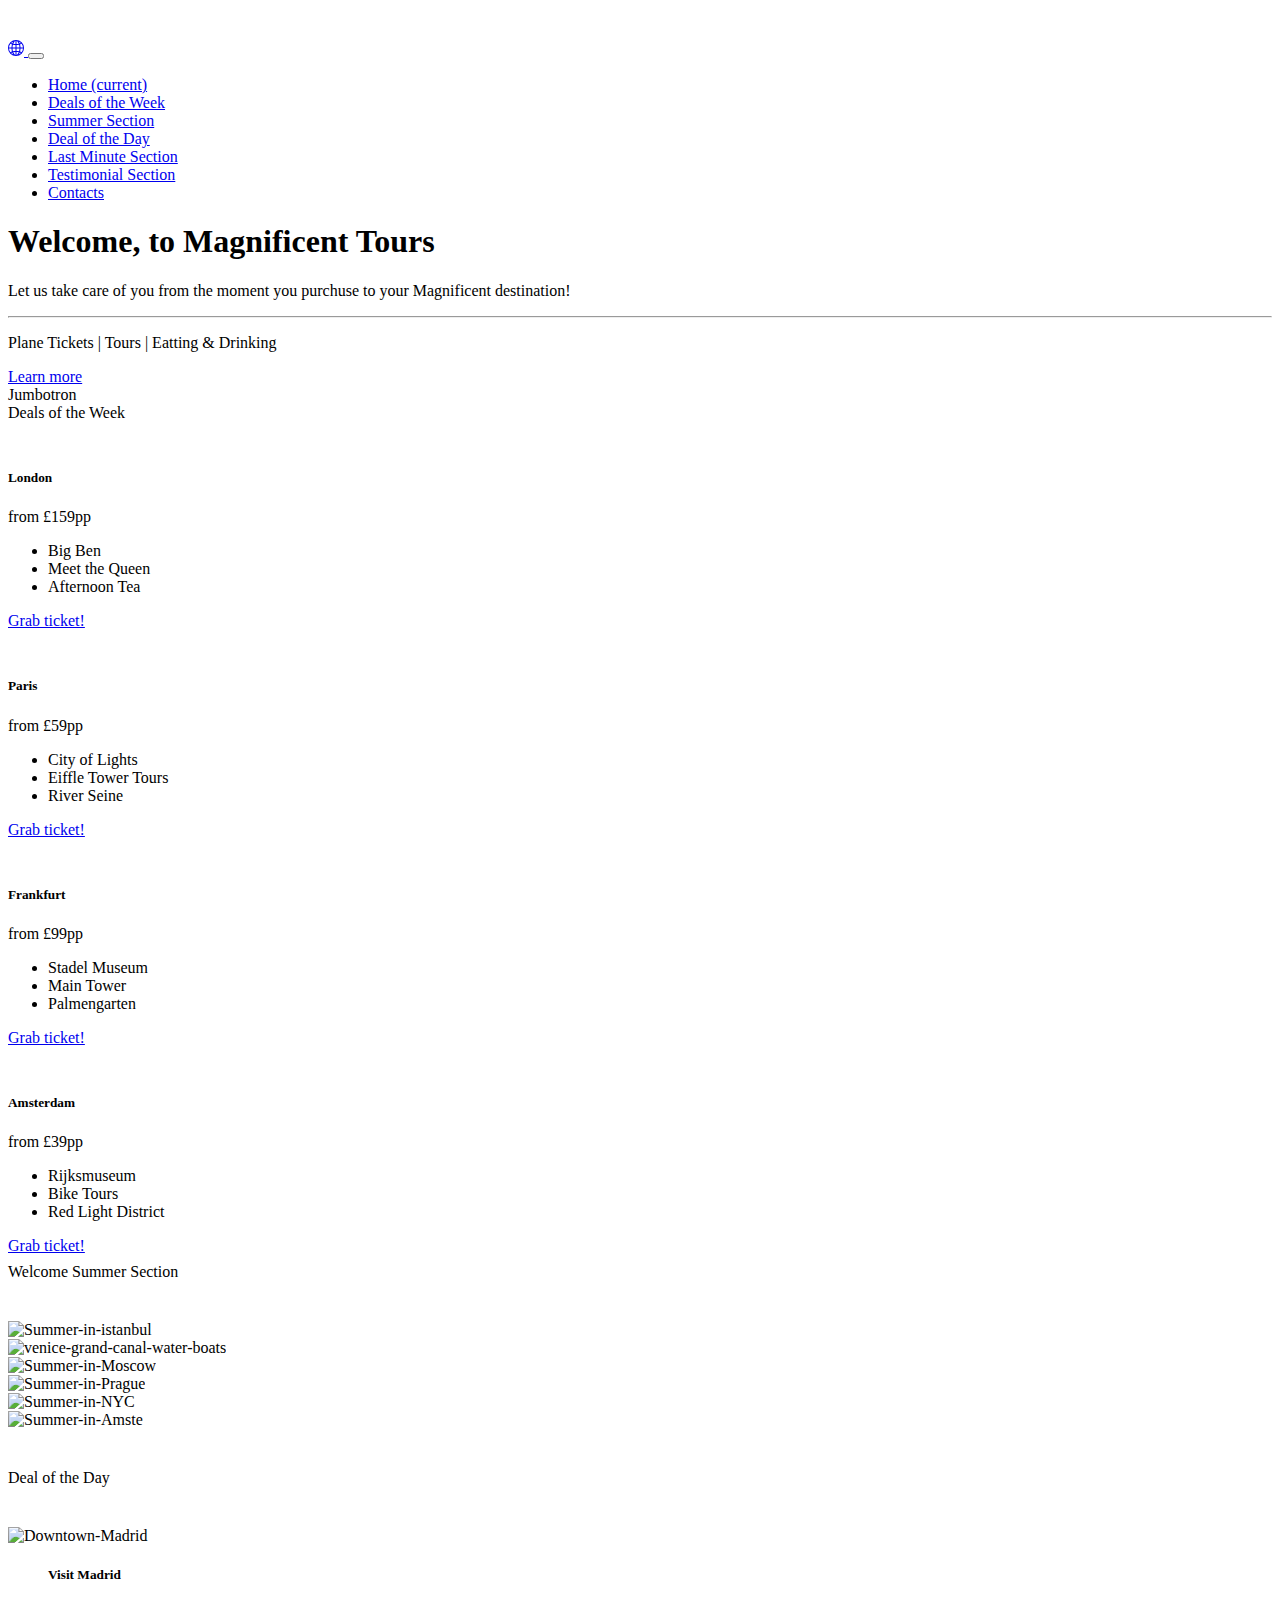
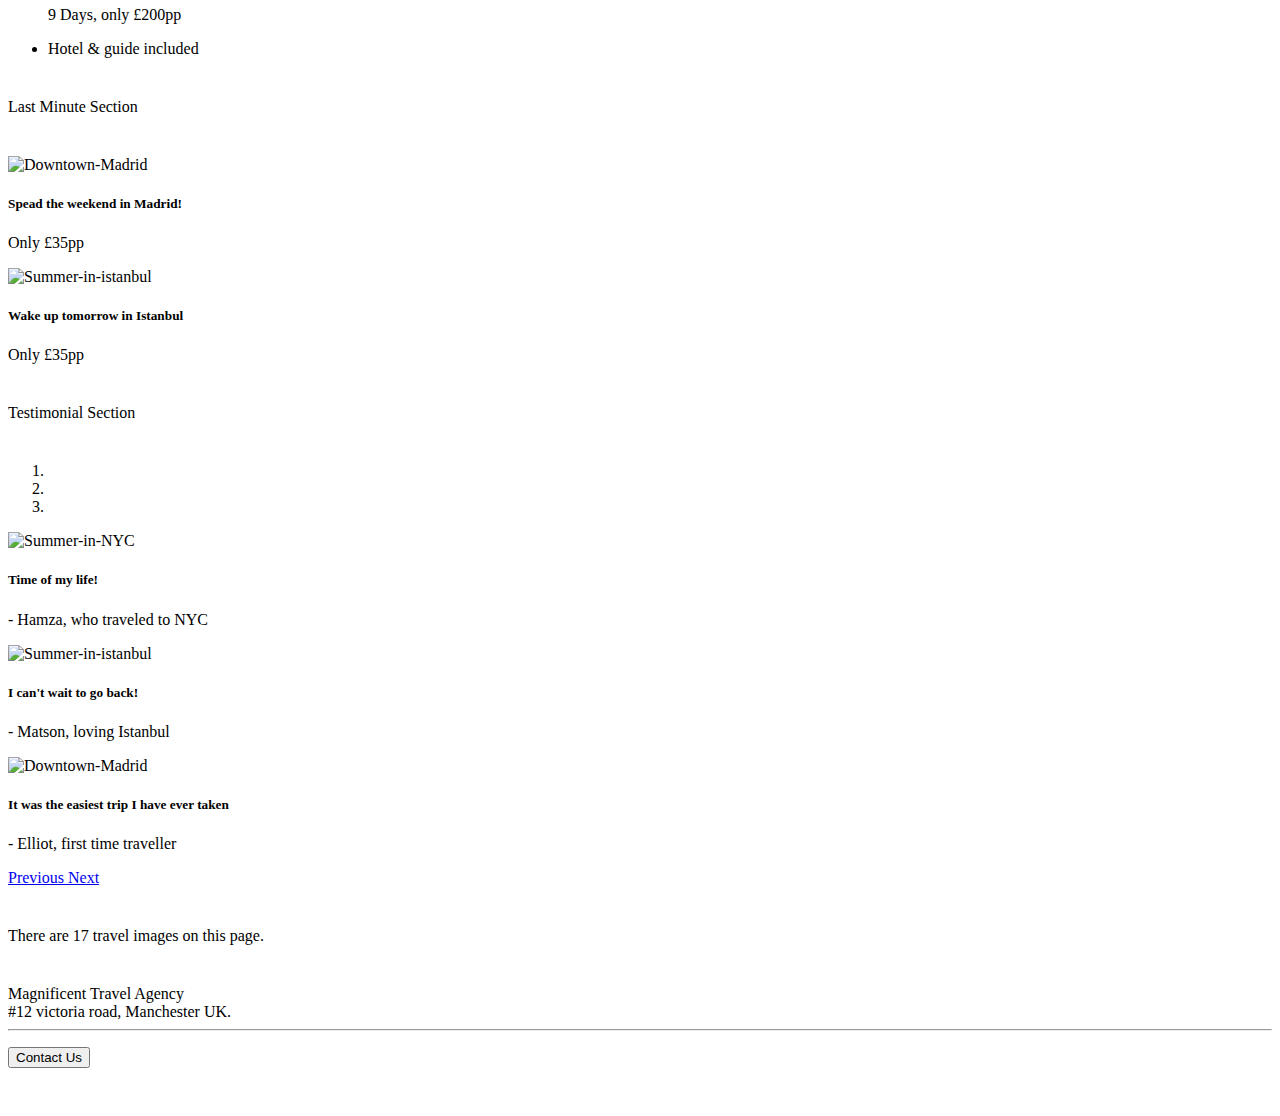
==== commit e3e611c0: "footer" ====
--- a/D3/index.html
+++ b/D3/index.html
@@ -67,18 +67,7 @@
       display: inline-block;
     }
 
-    .notify-badge {
-      position: absolute;
-      right: -20px;
-      top: 10px;
-      background: red;
-      text-align: center;
-      border-radius: 30px 30px 30px 30px;
-      color: white;
-      padding: 5px 10px;
-      font-size: 20px;
-    }
-
+  
     .container {
       margin: 40px auto;
     }
@@ -548,6 +537,15 @@
           </script>
         </p>
       </div>
+
+      <footer class="navbar navbar-dark bg-dark" id="footer">Magnificent Travel Agency <br> #12 victoria road, Manchester UK.
+      </address>
+      <hr>
+      <div class="footer">
+          <button class="btn btn-outline-primary" id="contactus" type="button" data-toggle="modal"
+              data-target="#contactUs">Contact Us</button>
+      </div>
+  </footer>
  <!-- Option 1: jQuery and Bootstrap Bundle (includes Popper) -->
  <script
  src="https://code.jquery.com/jquery-3.5.1.slim.min.js"
